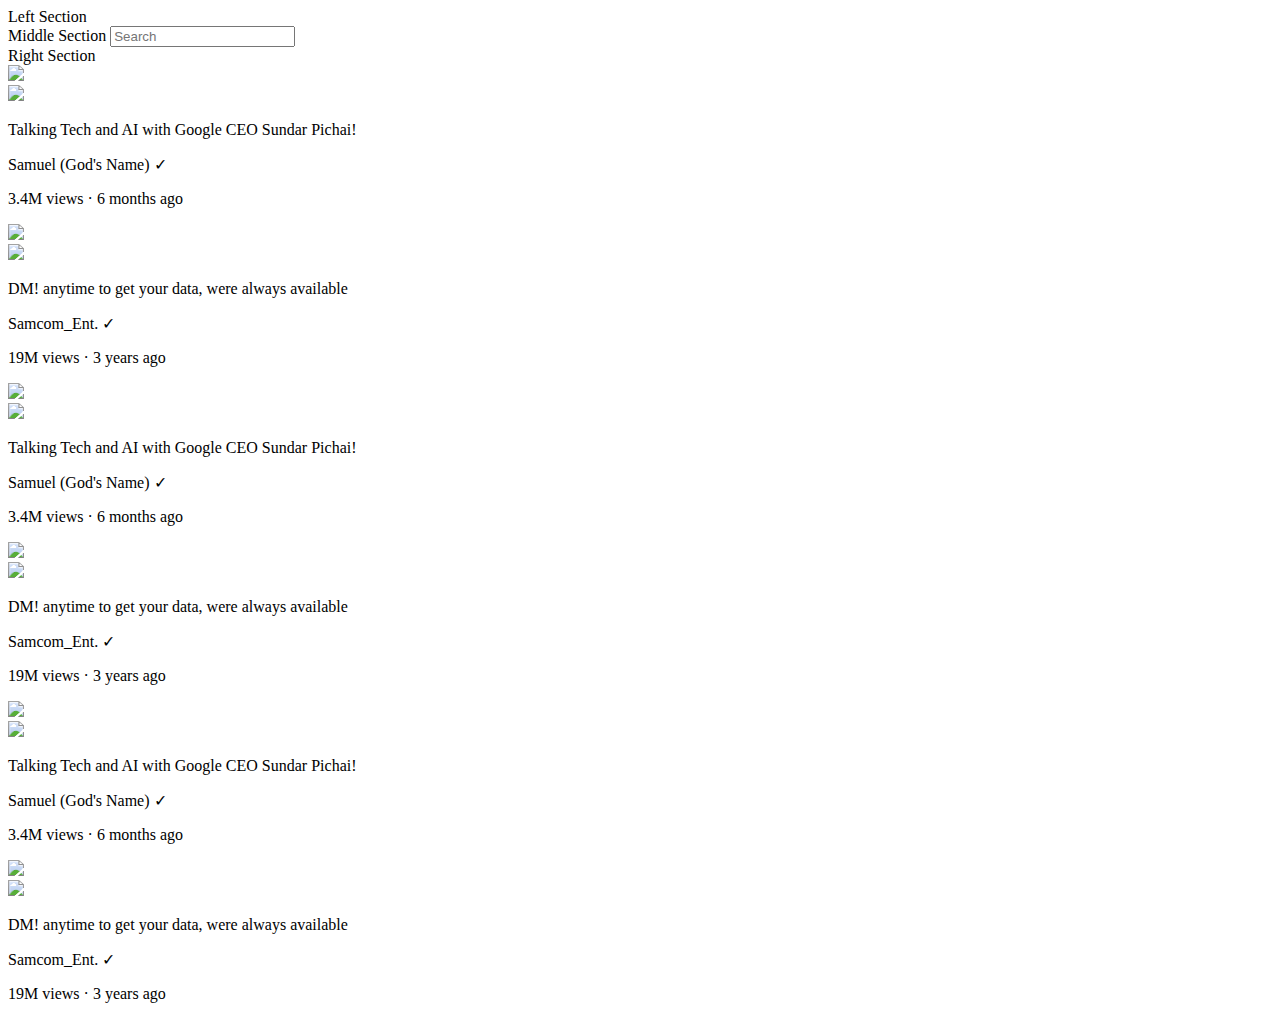
==== RW.html @ 68020f3f "Add files via upload" ====
<!DOCTYPE html>
<html lang="en">
<head>
    <title>SAMCOM REAL WEBSITE</title>
    <link rel="stylesheet" href="/css/RW.css">
    <link rel="stylesheet" href="/css/header.css">
    <link rel="stylesheet" href="/css/general.css">
    <script src="/javascript/game.js"></script>
</head>
<body>
   
    <div class="header">
        <div class="left-section">Left Section</div>
        <div class="middle-section">Middle Section
            <input class="search-bar" type="text" placeholder="Search">
        </div>
        <div class="right-section">Right Section</div>
        
    </div>
    
    <div class="all-grid">

        <div class="web-preview">
            <div class="sam-row">
                <img class="sam1" src="/images/Sam.jpg">
            </div>
            <div class="para-info-grid">
                <div class="profile">
                    <img class="profile-pics" src="/images/image.png">
                </div>
                <div class="para-info">
                    <p class="tech">Talking Tech and AI with Google CEO Sundar Pichai!</p>
                    <p class="brown">Samuel (God's Name) &#10003;</p>
                    <p class="views">3.4M views &#183; 6 months ago</p>
                </div>
               
            </div>
                 
        </div>
    
        <div class="web-preview">
            <div class="sam-row">
                <img class="sam1" src="/images/data.png">
            </div>
            <div class="para-info-grid">
                <div class="profile">
                    <img class="profile-pics" src="/images/SamShuga.png">
                </div>
                <div class="para-info">
                    <p class="tech">DM! anytime to get your data, were always available</p>
                    <p class="brown">Samcom_Ent. &#10003;</p>
                    <p class="views">19M views &#183; 3 years ago</p>
                </div>
               
            </div>
                 
        </div>
    
        <div class="web-preview">
            <div class="sam-row">
                <img class="sam1" src="/images/Sam.jpg">
            </div>
            <div class="para-info-grid">
                <div class="profile">
                    <img class="profile-pics" src="/images/image.png">
                </div>
                <div class="para-info">
                    <p class="tech">Talking Tech and AI with Google CEO Sundar Pichai!</p>
                    <p class="brown">Samuel (God's Name) &#10003;</p>
                    <p class="views">3.4M views &#183; 6 months ago</p>
                </div>
               
            </div>
                 
        </div>
    
        <div class="web-preview">
            <div class="sam-row">
                <img class="sam1" src="/images/data.png">
            </div>
            <div class="para-info-grid">
                <div class="profile">
                    <img class="profile-pics" src="/images/SamShuga.png">
                </div>
                <div class="para-info">
                    <p class="tech">DM! anytime to get your data, were always available</p>
                    <p class="brown">Samcom_Ent. &#10003;</p>
                    <p class="views">19M views &#183; 3 years ago</p>
                </div>
               
            </div>
                 
        </div>
        
        <div class="web-preview">
            <div class="sam-row">
                <img class="sam1" src="/images/Eksu logo.png">
            </div>
            <div class="para-info-grid">
                <div class="profile">
                    <img class="profile-pics" src="/images/image.png">
                </div>
                <div class="para-info">
                    <p class="tech">Talking Tech and AI with Google CEO Sundar Pichai!</p>
                    <p class="brown">Samuel (God's Name) &#10003;</p>
                    <p class="views">3.4M views &#183; 6 months ago</p>
                </div>
               
            </div>
                 
        </div>
    
        <div class="web-preview">
            <div class="sam-row">
                <img class="sam1" src="/images/sc.png">
            </div>
            <div class="para-info-grid">
                <div class="profile">
                    <img class="profile-pics" src="/images/SamShuga.png">
                </div>
                <div class="para-info">
                    <p class="tech">DM! anytime to get your data, were always available</p>
                    <p class="brown">Samcom_Ent. &#10003;</p>
                    <p class="views">19M views &#183; 3 years ago</p>
                </div>
               
            </div>
                 
        </div>


    </div>
    

</body>
</html>
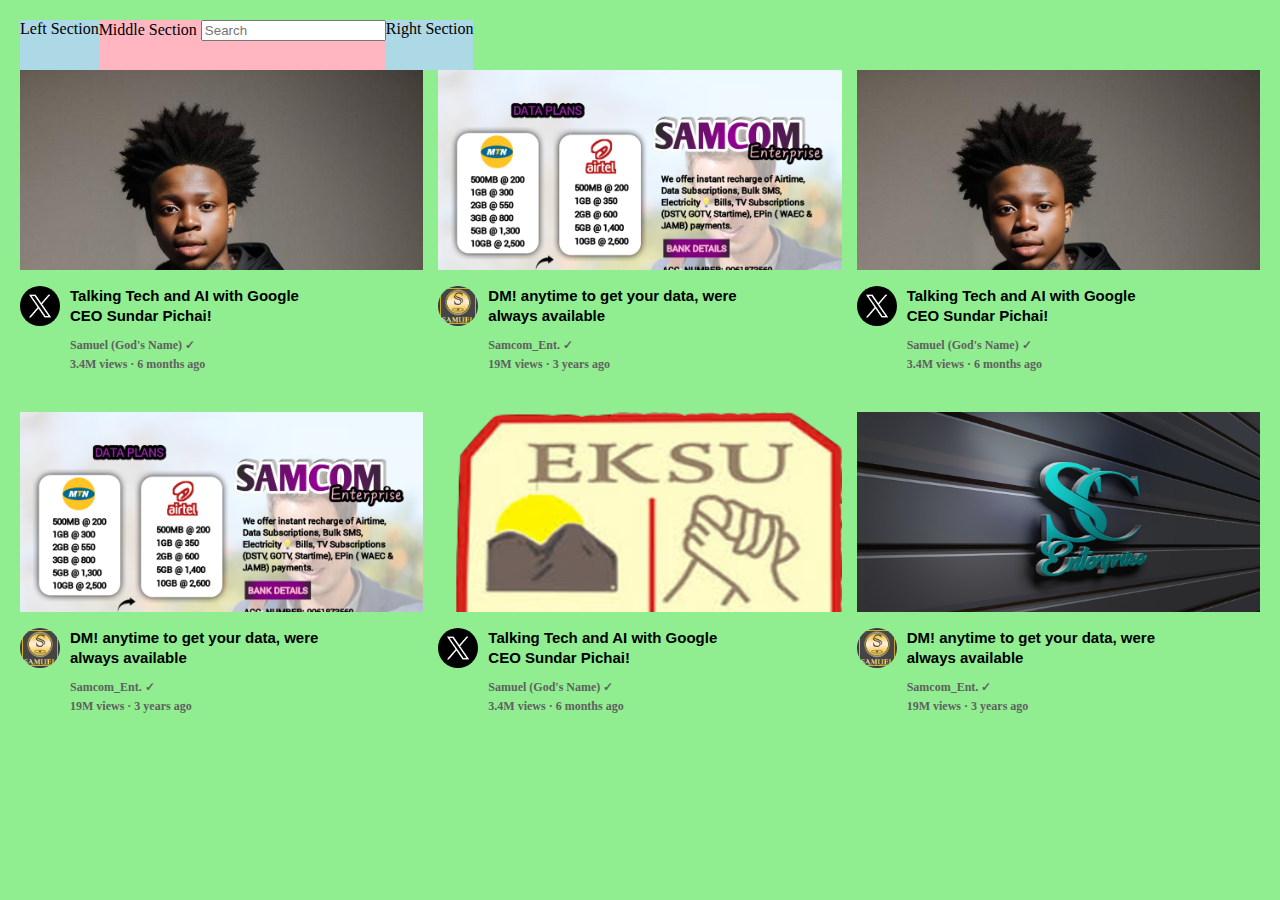
==== commit 82bd0448: "Add files via upload" ====
--- a/RW.html
+++ b/RW.html
@@ -5,7 +5,7 @@
     <link rel="stylesheet" href="/css/RW.css">
     <link rel="stylesheet" href="/css/header.css">
     <link rel="stylesheet" href="/css/general.css">
-    <script src="/javascript/game.js"></script>
+    
 </head>
 <body>
    
--- a/css/RW.css
+++ b/css/RW.css
@@ -0,0 +1,44 @@
+html, body{
+    background-color: lightgreen;
+    padding: 10px;
+}
+.sam1{
+    width: 100%;
+    height: 200px;
+    object-fit: cover;
+    object-position: top;
+    border: none;
+}
+
+.profile-pics{
+    width: 40px;
+    border-radius: 50px;
+}
+
+.profile{
+    width: 50px;
+    vertical-align: top;
+}
+
+.all-grid{
+    display: grid;
+    grid-template-columns: 1fr 1fr 1fr;
+    column-gap: 15px;
+    row-gap: 40px;
+}
+
+.para-info{
+    width: 250px;
+}
+
+.sam-row{
+    margin-bottom: 12px;
+}
+
+p{
+    margin: 0px;
+}
+
+.brown{
+    margin-bottom: 4px;
+}--- a/css/header.css
+++ b/css/header.css
@@ -0,0 +1,17 @@
+.header{
+    height: 50px;
+    display: flex;
+    flex-direction: row;
+}
+
+.left-section{
+    background-color: lightblue;
+}
+
+.middle-section{
+    background-color: lightpink;
+}
+
+.right-section{
+    background-color: lightblue;
+}--- a/css/general.css
+++ b/css/general.css
@@ -0,0 +1,23 @@
+.tech{
+    font-family: arial;
+    font-weight: bold;
+    font-size: 15px;
+    margin-top: 0px;
+    line-height: 20px;
+    margin-bottom: 12px;
+}
+
+.brown, .views{
+    font-size: 12px;
+    font-weight: bold;
+    color: rgb(96, 96, 96);
+}
+
+.para-info-grid{
+    display: grid;
+    grid-template-columns: 50px 1fr;
+}
+
+body{
+    margin: 0px;
+}
